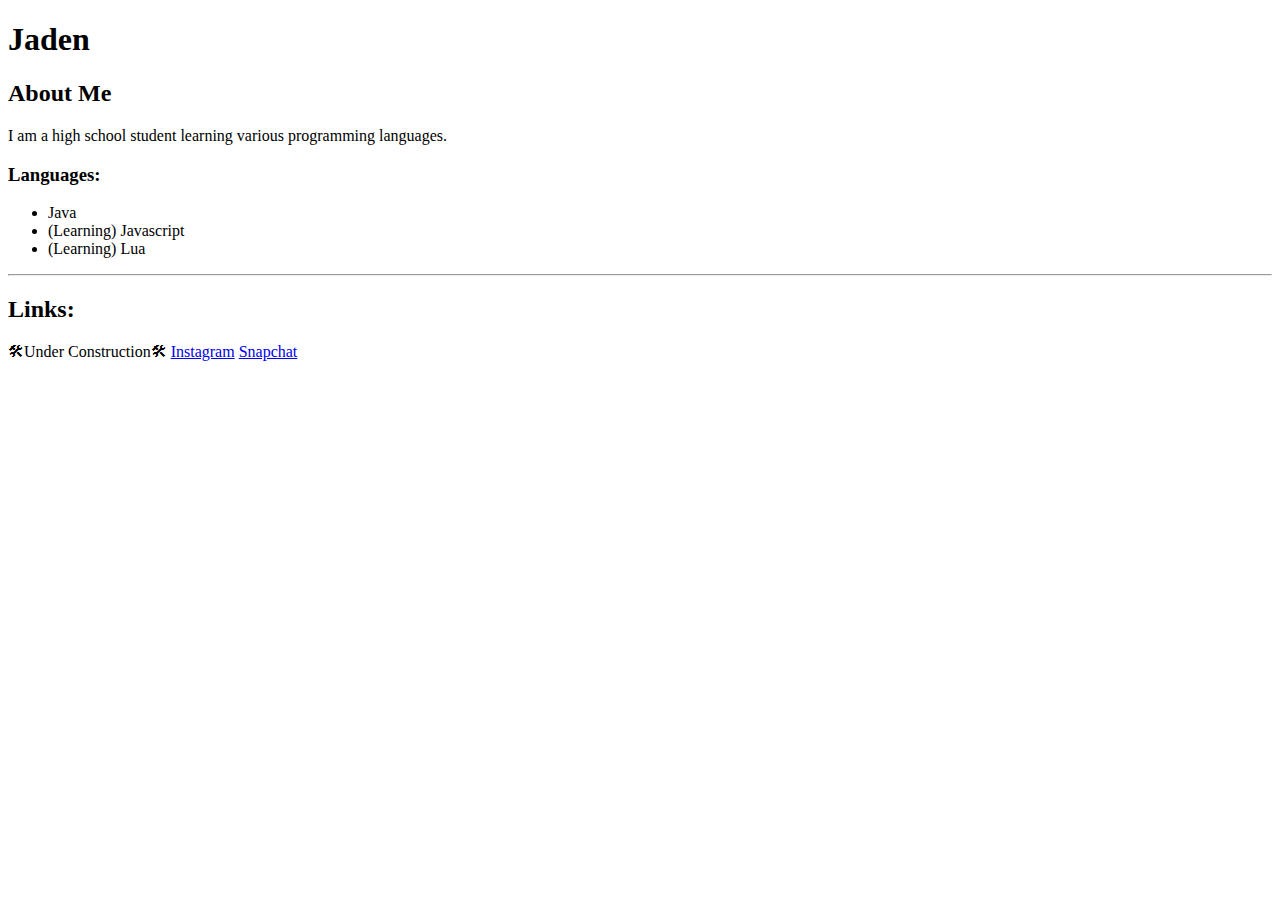
==== html/index.html @ f03be239 "fixing locations" ====
<!DOCTYPE html>
<html lang="en-US">
<head>
  <title>Jadennl</title>
</head>

<body>

  <h1>
    Jaden
  </h1>
  <h2>
    About Me
  </h2>
  <p>
      I am a high school student learning various programming languages.
  </p>

  <h3>
    Languages:
  </h3>
  <ul>
<li>Java</li>
    <li>(Learning) Javascript</li>
  <li>(Learning) Lua</li>
  </ul>
  <hr>
  <h2>
    Links:
  </h2>
  <p>
    🛠Under Construction🛠
    <a href="https://www.instagram.com/jaden.nl/">Instagram</a>
    <a href="https://goo.gl/photos/8LdSrgSgokeMkGHH6">Snapchat</a>
  </p>


</body>
</html>
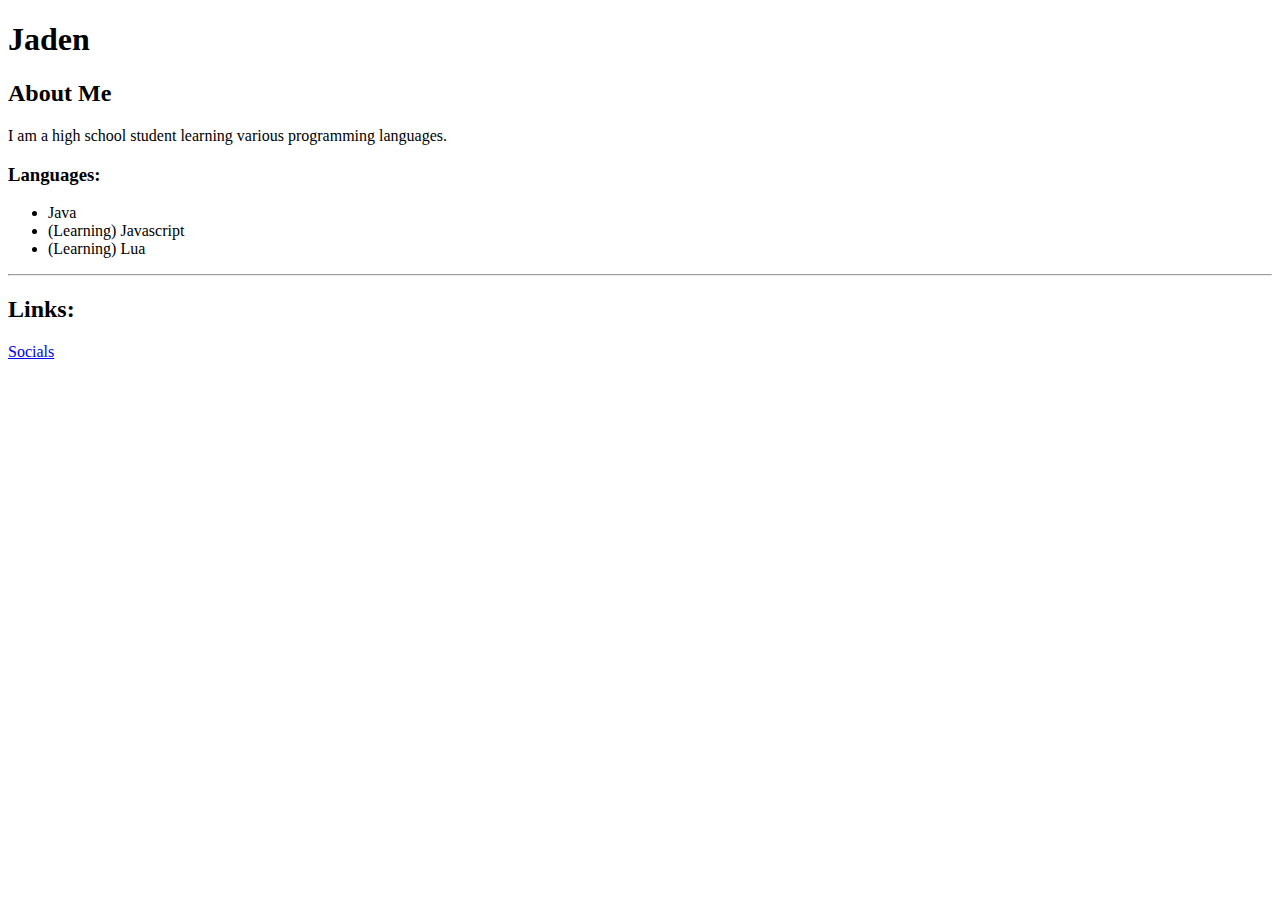
==== commit fb976145: "Editing 5/27/18" ====
--- a/html/index.html
+++ b/html/index.html
@@ -29,9 +29,7 @@
     Links:
   </h2>
   <p>
-    🛠Under Construction🛠
-    <a href="https://www.instagram.com/jaden.nl/">Instagram</a>
-    <a href="https://goo.gl/photos/8LdSrgSgokeMkGHH6">Snapchat</a>
+    <a href="social.html">Socials</a>
   </p>
 
 
